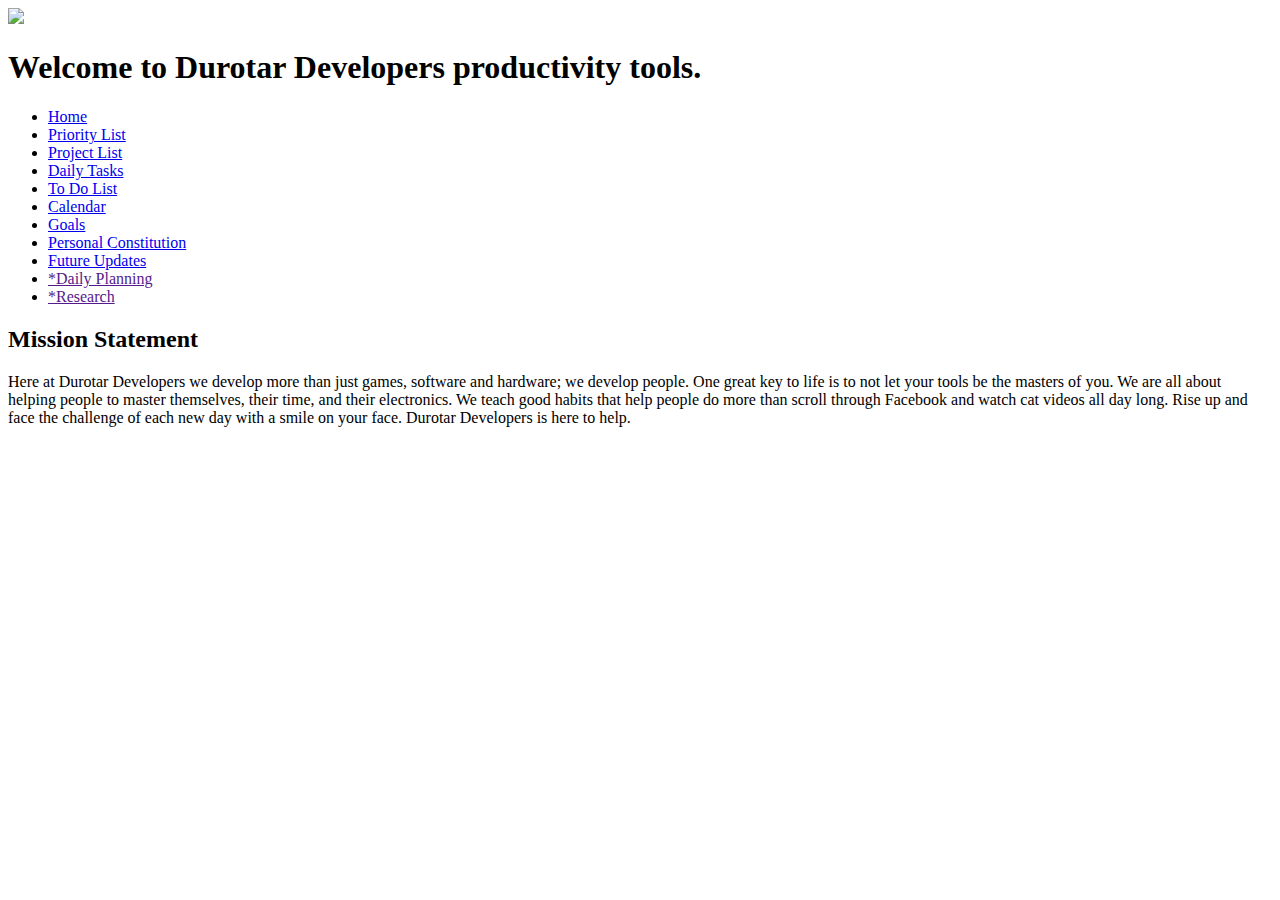
==== index.html @ b33b11b4 "Index" ====
<!--THE REAL PRODUCTIVITY GAME (RPG)-->
<!--CREATED BY RED ROCK DEVELOPERS-->

<!DOCTYPE html>
<html>
<head>
<title>Title</title>
<link rel="stylesheet" type="text/css" href="resources/css/master.css">
<script src="scripts/main.js"></script>
</head>

<body>
    <!--HEADER-->
    <div class="header">
    <img src="resources/images/red-butte.jpg" />
    <h1>Welcome to Durotar Developers productivity tools.</h1>
    <div class="navigation">
        <ul>
            <li><a href="index.html" class="active">Home</a></li>
            <li><a href="priority-list.html">Priority List</a></li>
            <li><a href="project-list.html">Project List</a></li>
            <li><a href="daily-tasks.html">Daily Tasks</a></li>
            <li><a href="to-do-list.html">To Do List</a></li>
            <li><a href="calendar.html">Calendar</a></li>
            <li><a href="goals.html">Goals</a></li>
            <li><a href="personal-constitution.html">Personal Constitution</a></li>
            <li><a href="updates.html">Future Updates</a></li>
            <li><a href="">*Daily Planning</a></li><!--Add -->
            <li><a href="">*Research</a></li>
        </ul>
    </div>
    </div>
    
    <!--MAIN CONTENT-->
    <div class="main-content">
    <!--<p>Calendar</p>
    <iframe src="https://calendar.google.com/calendar/embed?src=semtater%40gmail.com&ctz=America/Denver" style="border: 0" width="800" height="600" frameborder="0" scrolling="no"></iframe>-->
    
    <h2>Mission Statement</h2>
    <p>Here at Durotar Developers we develop more than just games, software and hardware; we develop people. One great key to life is to not let your tools be the masters of you. We are all about helping people to master themselves, their time, and their electronics. We teach good habits that help people do more than scroll through Facebook and watch cat videos all day long. Rise up and face the challenge of each new day with a smile on your face. Durotar Developers is here to help.</p>
    </div>
</body>

</html>
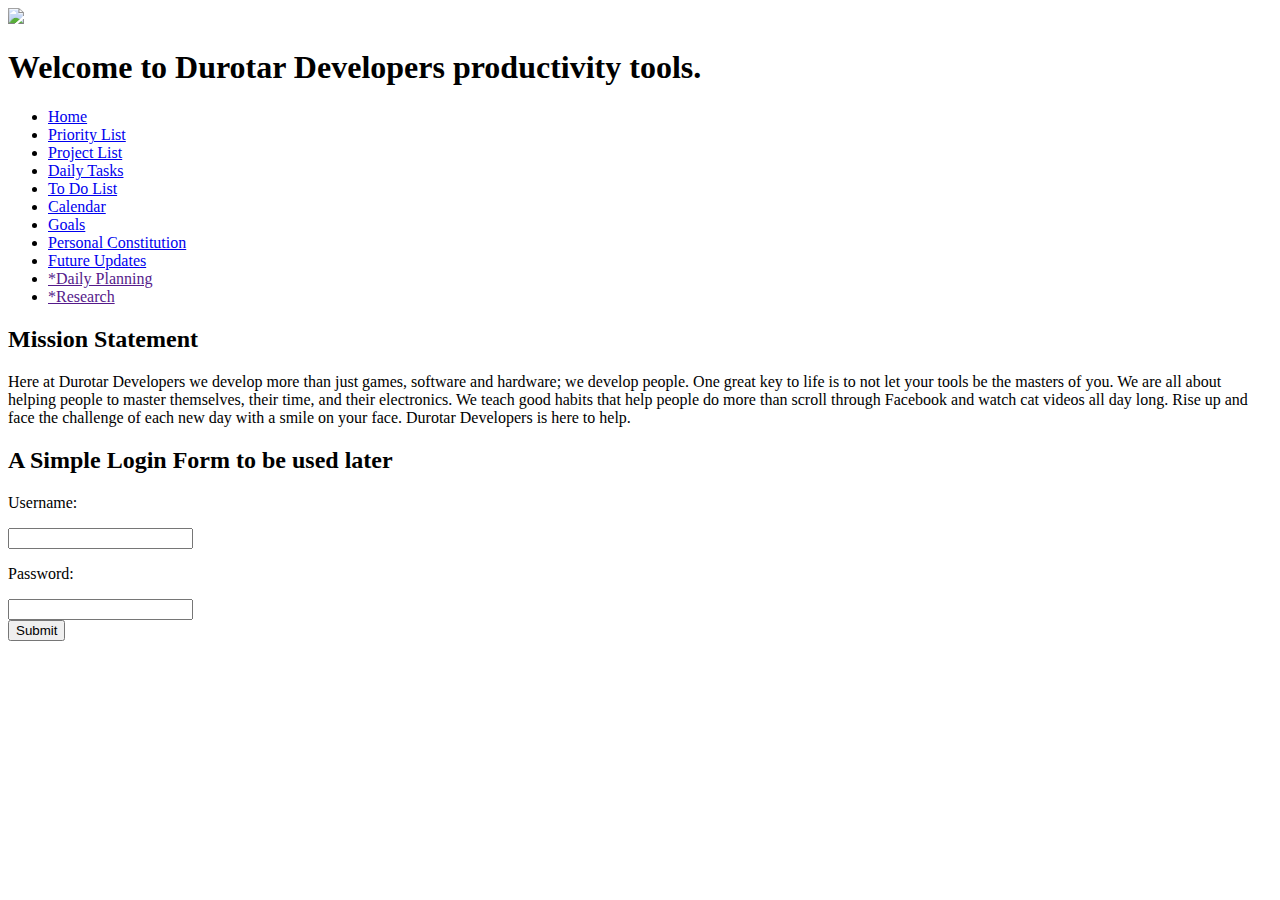
==== commit 41ed6e8f: "Added input form" ====
--- a/index.html
+++ b/index.html
@@ -38,6 +38,14 @@
     
     <h2>Mission Statement</h2>
     <p>Here at Durotar Developers we develop more than just games, software and hardware; we develop people. One great key to life is to not let your tools be the masters of you. We are all about helping people to master themselves, their time, and their electronics. We teach good habits that help people do more than scroll through Facebook and watch cat videos all day long. Rise up and face the challenge of each new day with a smile on your face. Durotar Developers is here to help.</p>
+    <h2>A Simple Login Form to be used later</h2>
+    <form>
+        <p>Username:</p><input type="text" name="user" />
+        <br />
+        <p>Password:</p><input type="password" name="pass" />
+        <br />
+        <input type="submit" value="Submit" />
+    </form>
     </div>
 </body>
 
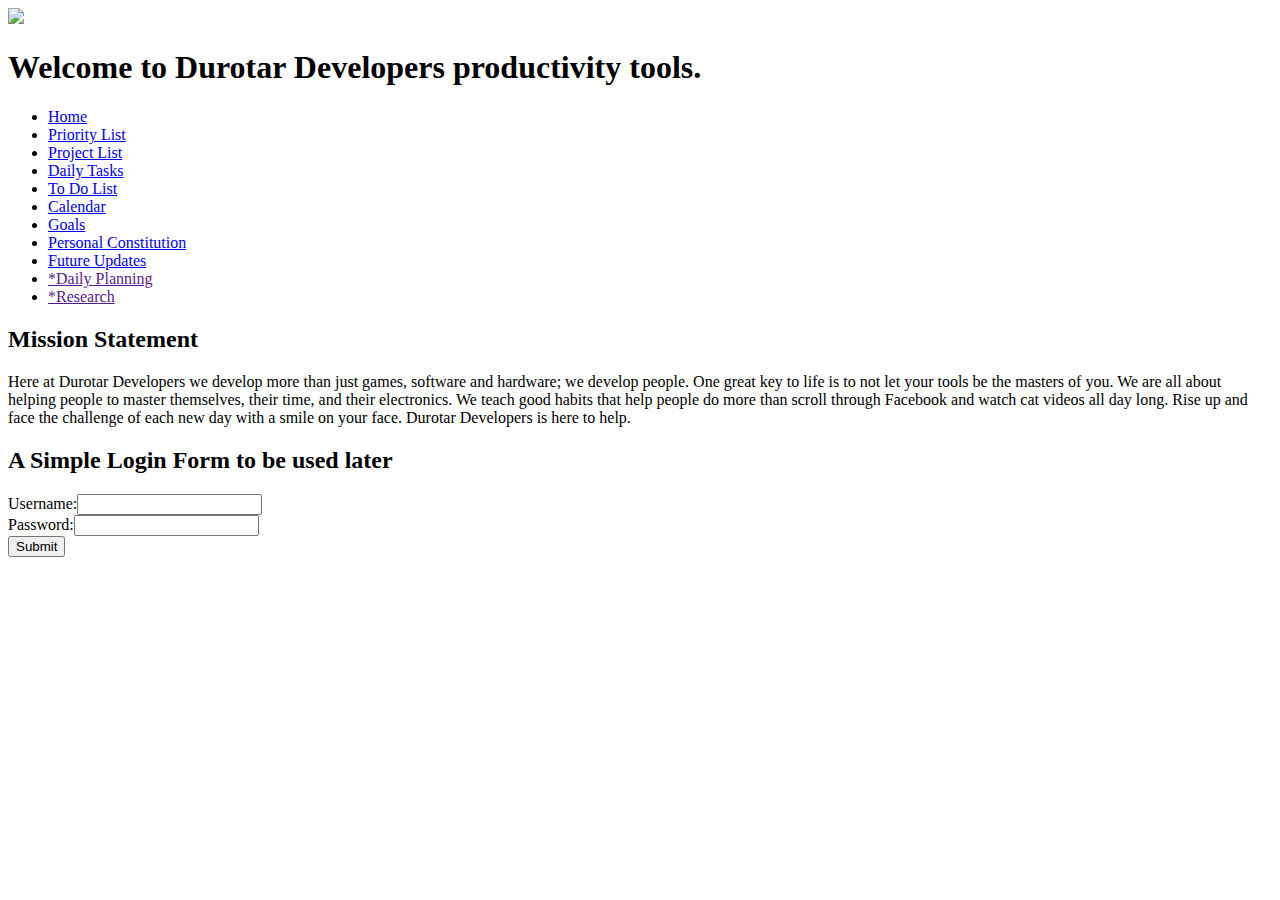
==== commit 3c97ab13: "Formatting" ====
--- a/index.html
+++ b/index.html
@@ -40,9 +40,9 @@
     <p>Here at Durotar Developers we develop more than just games, software and hardware; we develop people. One great key to life is to not let your tools be the masters of you. We are all about helping people to master themselves, their time, and their electronics. We teach good habits that help people do more than scroll through Facebook and watch cat videos all day long. Rise up and face the challenge of each new day with a smile on your face. Durotar Developers is here to help.</p>
     <h2>A Simple Login Form to be used later</h2>
     <form>
-        <p>Username:</p><input type="text" name="user" />
+        Username:<input type="text" name="user" />
         <br />
-        <p>Password:</p><input type="password" name="pass" />
+        Password:<input type="password" name="pass" />
         <br />
         <input type="submit" value="Submit" />
     </form>
